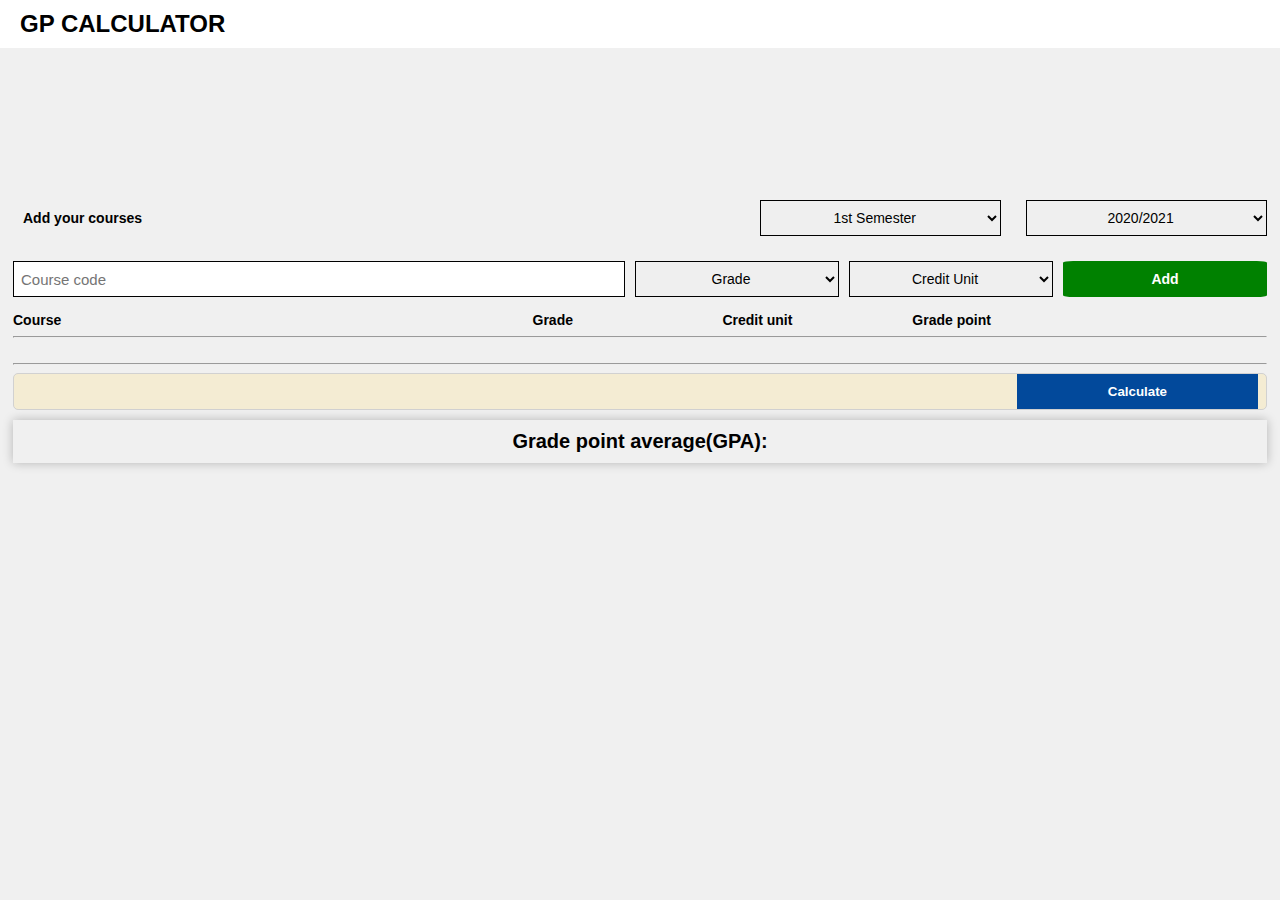
==== index.html @ 64d460a6 "Update and rename gp-calculator.html to index.html" ====
<!DOCTYPE html>
<html>
  <head>
    <meta name="viewport" content="width=device-width, initial-scale=1.0">
    <link rel="stylesheet" href="styles/gp-calculator.css">
  </head>
  <body>
    <div class="title">GP CALCULATOR</div>
    <div class="container3">
      <div class="guide">Add your courses</div>
      <select name="semester">    
        <option value="1st Semester">1st Semester</option>
        <option value="2nd Semester">2nd Semester</option>
      </select>
      <select name="session">
        <option value="2020/2021">2020/2021</option>
        <option value="2021/2022">2021/2022</option>
        <option value="2022/2023">2022/2023</option>
        <option value="2023/2024">2023/2024</option>
        <option value="2024/2025">2024/2025</option>
        <option value="2025/2026">2025/2026</option>
        <option value="2026/2027">2026/2027</option>
        <option value="2027/2028">2027/2028</option>
      </select>
    </div>
    <div class="container">
      <input class="course-code js-course-code" type="text" placeholder="Course code">

      <select class="js-grade" name="grade">
        <option value="Grade">Grade</option>
        <option value="A">A</option>
        <option value="B">B</option>
        <option value="C">C</option>
        <option value="D">D</option>
        <option value="E">E</option>
        <option value="F">F</option>
      </select>

      <select class="js-credit-unit" name="credit-unit">
        <option value="Credit Unit">Credit Unit</option>
        <option value="1">1</option>
        <option value="2">2</option>
        <option value="3">3</option>
        <option value="4">4</option>
        <option value="5">5</option>
        <option value="6">6</option>
        <option value="7">7</option>
        <option value="8">8</option>
        <option value="9">9</option>
        <option value="10">10</option>
      </select>

      <button class="add-button js-add-button" onclick="
        addStudentEntry();
      ">Add</button>
      
    </div>
    <div class="help-text">
      <div>Course</div>
      <div>Grade</div>
      <div>Credit unit</div>
      <div>Grade point</div>
    </div>
    <hr>
    <div class="display-added js-display-added"></div>
    <hr>
    <div class="container2">
      <div class="course-number js-course-number"></div>
      <div class="total-unit js-total-unit"></div>
      <div class="total-credit js-total-credit"></div>
          
      <button class="calc-button" onclick="
        getgp();
      ">Calculate</button>
    </div>
    <div class="js-gpa gpa">Grade point average(GPA):</div>
  </body>
  <script src="script/gp-calculator.js"></script>
</html>
---- styles/gp-calculator.css ----
body{
  font-family: 'Acme', Arial, Helvetica, sans-serif;
  padding: 15% 5px;
  background-color: rgb(240, 240, 240);
}
.container, .display-added{
  display: grid;
  grid-template-columns: 3fr 1fr 1fr 1fr;
  column-gap: 10px;
  row-gap: 5px;
  margin-bottom: 15px;
  align-items: stretch;
}
.display-added{
  grid-template-columns: 3fr 1fr 1fr 1fr 1fr;
  margin-top: 10px;
  background-color: white;
}
.help-text{
  display: grid;
  grid-template-columns: 3fr 1fr 1fr 1fr 1fr;
  font-size: 14px;
  font-weight: 600;
  column-gap: 2%;
  align-items: center;
}


.display-added button{
  background-color: rgb(194, 1, 1);
  padding: 6px;
  border: none;
  color: white;
  font-weight: 600;
  cursor: pointer;
}

.display-added div{
  font-size: 14px;
  display: flex;
  align-items: center;
  min-width: 0%;
  padding-left: 5px;
}
.title{
  position: fixed;
  left: 0px;
  right: 0px;
  top: 0px;
  padding: 10px 20px;
  font-size: 150%;
  font-weight: 900;
  color: rgb(0, 0, 0);
  background-color: rgb(255, 255, 255);
}

.semester, .guide {
  margin: 10px;
  font-size: 14px;
  font-weight: 600;
}

.add-button{
  padding: 10px;
  font-size: 14px;
  background-color: rgb(0, 129, 0);
  color: white;
  border: none;
  font-weight: 600;
  cursor: pointer;
  border-radius: 5%;
  transition: 0.15s;
}
.add-button:hover{
  opacity: 0.8;
}
.add-button:active{
  opacity: 1;
}

.course-code {
  font-size: 15px;
  padding-left: 7px;
  border: solid 1px;
  min-width: 0%;
}
select{
  text-align: center;
  font-size: 14px;
  border: solid 1px;
  min-width: 0%;
}

.container2{
  display: grid;
  grid-template-columns: 2fr 1fr 1fr 1fr;
  background-color: rgba(255, 228, 139, 0.281);
  align-items: center;
  border: solid 0.5px rgb(209, 209, 209);
  padding: 0 8px;
  border-radius: 5px;
  column-gap: 10px;
}

.container3{
  display: grid;
  grid-template-columns: 3fr 1fr 1fr;
  column-gap: 2%;
  margin-bottom: 2%;
}

.container2 div{
  font-size: 15px;
  font-weight: 600;
  padding: 5px 0;
}

.calc-button{
  border: none;
  background-color: rgb(2, 73, 155);
  padding: 10px;
  color: white;
  font-weight: 600;
  cursor: pointer;
}

.gpa{
  text-align: center;
  font-size: 20px;
  font-weight: 700;
  margin-top: 10px;
  padding: 10px;
  box-shadow: 0 0 10px rgba(0, 0, 0, 0.247);
}
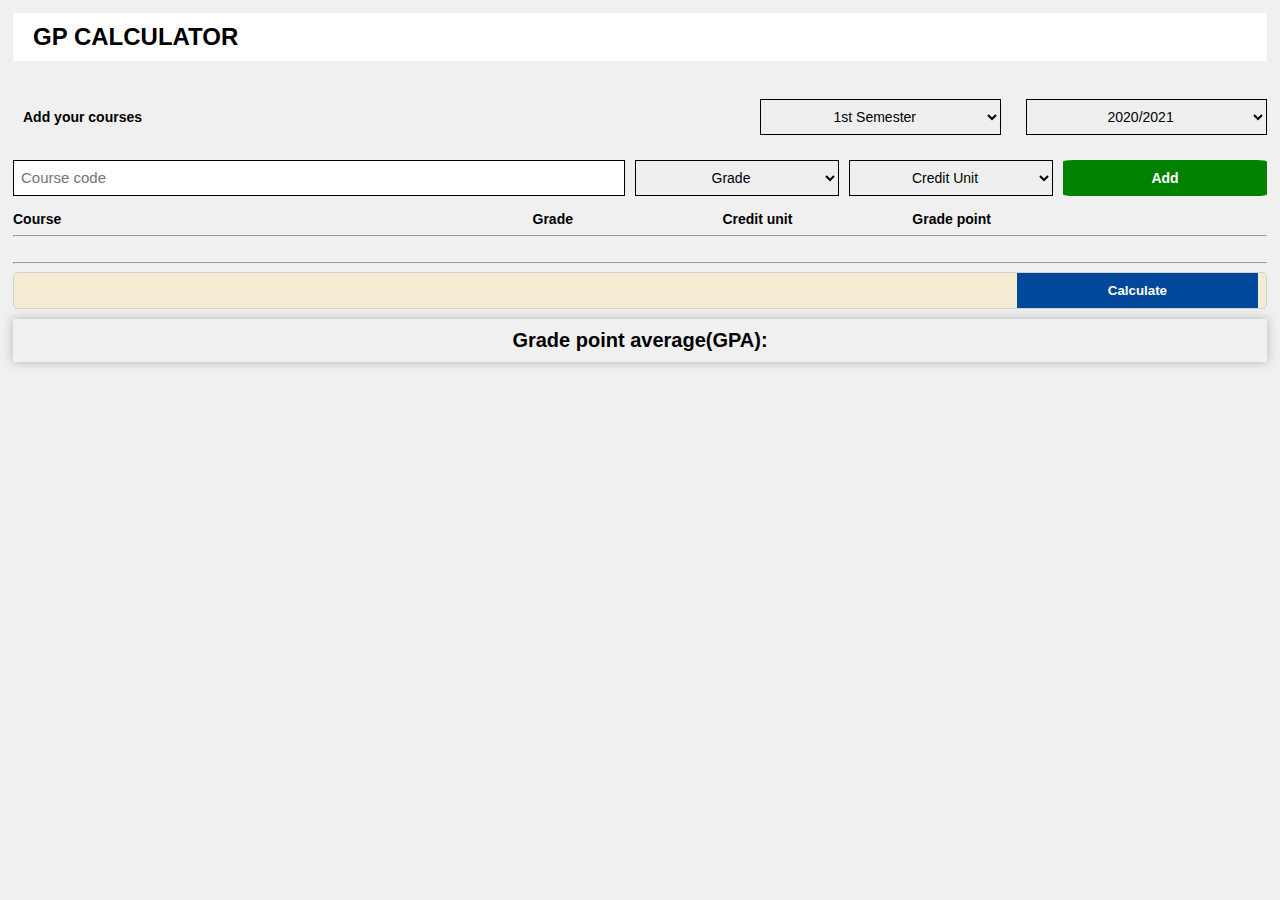
==== commit 672bf3b1: "Update index.html" ====
--- a/index.html
+++ b/index.html
@@ -37,7 +37,7 @@
       </select>
 
       <select class="js-credit-unit" name="credit-unit">
-        <option value="Credit Unit">Credit Unit</option>
+        <option value="0">Credit Unit</option>
         <option value="1">1</option>
         <option value="2">2</option>
         <option value="3">3</option>
--- a/styles/gp-calculator.css
+++ b/styles/gp-calculator.css
@@ -1,8 +1,9 @@
 body{
-  font-family: 'Acme', Arial, Helvetica, sans-serif;
-  padding: 15% 5px;
+  font-family: Arial, Helvetica, sans-serif;
+  padding: 5px;
   background-color: rgb(240, 240, 240);
 }
+
 .container, .display-added{
   display: grid;
   grid-template-columns: 3fr 1fr 1fr 1fr;
@@ -43,7 +44,6 @@
   padding-left: 5px;
 }
 .title{
-  position: fixed;
   left: 0px;
   right: 0px;
   top: 0px;
@@ -52,6 +52,7 @@
   font-weight: 900;
   color: rgb(0, 0, 0);
   background-color: rgb(255, 255, 255);
+  margin-bottom: 3%;
 }
 
 .semester, .guide {
@@ -131,4 +132,4 @@
   margin-top: 10px;
   padding: 10px;
   box-shadow: 0 0 10px rgba(0, 0, 0, 0.247);
-}+}
